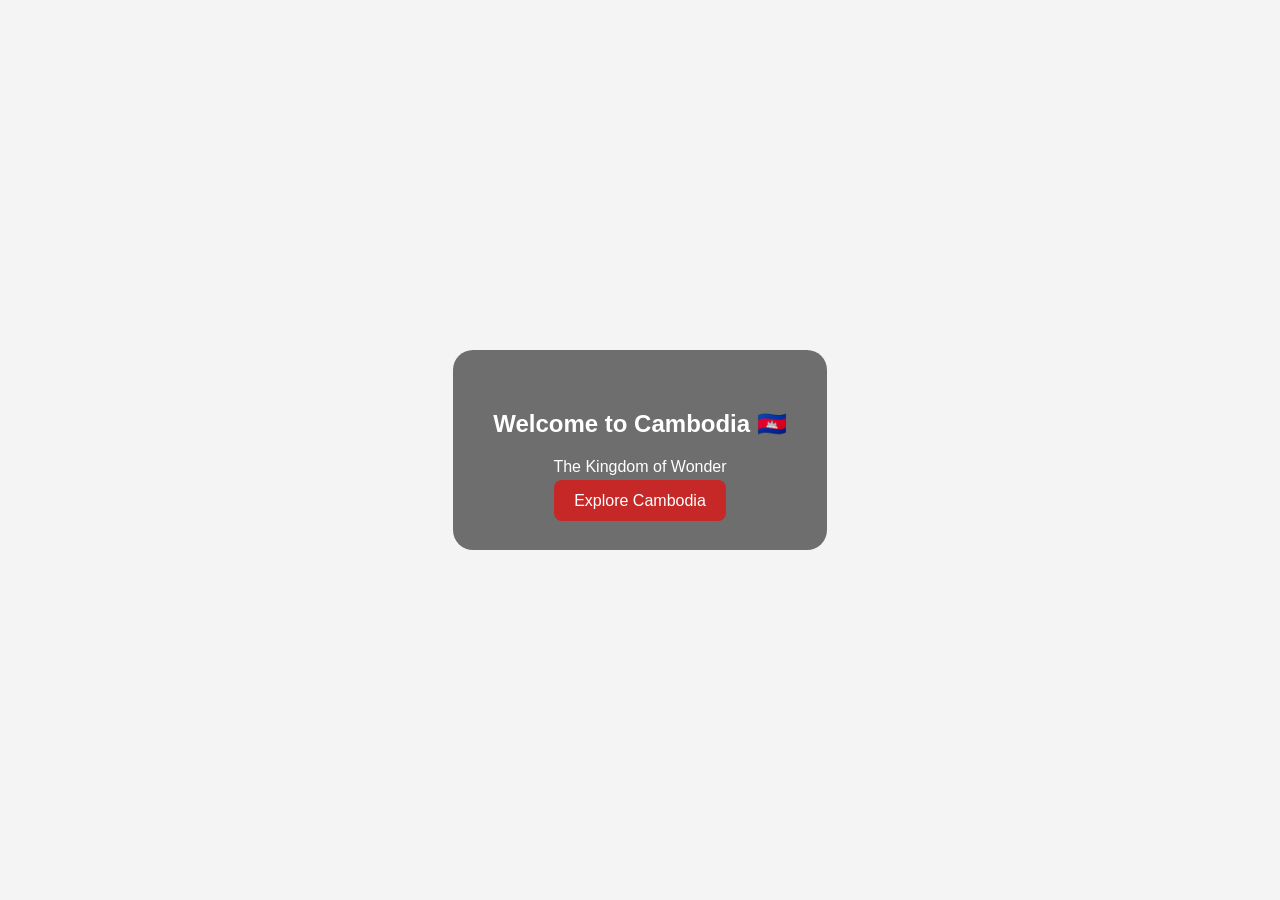
==== index.html @ 4fda4f37 "Add files via upload" ====
<html><head><title>Discover Cambodia</title><link rel='stylesheet' href='style.css'></head>
<body><section class='hero'><div class='overlay'><h1>Welcome to Cambodia 🇰🇭</h1><p>The Kingdom of Wonder</p>
<a class='btn' href='dashboard.html'>Explore Cambodia</a></div></section></body></html>
---- style.css ----
body{font-family:Arial,sans-serif;margin:0;background:#f4f4f4}
.hero{height:100vh;background:url('https://images.unsplash.com/photo-1605649487212-47bdab064df7?q=80&w=1600') center/cover;display:flex;align-items:center;justify-content:center;color:white;text-align:center}
.overlay{background:rgba(0,0,0,.55);padding:40px;border-radius:20px}
.btn{background:#c62828;color:#fff;padding:12px 20px;text-decoration:none;border-radius:8px}
nav{background:#0d47a1;padding:12px}
nav a{color:white;margin-right:15px;text-decoration:none}
.container{max-width:1100px;margin:auto;padding:20px}
.banner{width:100%;height:350px;object-fit:cover;border-radius:12px}
.card{background:white;padding:15px;margin:15px 0;border-radius:12px;box-shadow:0 2px 8px rgba(0,0,0,.1)}
.grid{display:grid;grid-template-columns:repeat(auto-fit,minmax(240px,1fr));gap:15px}
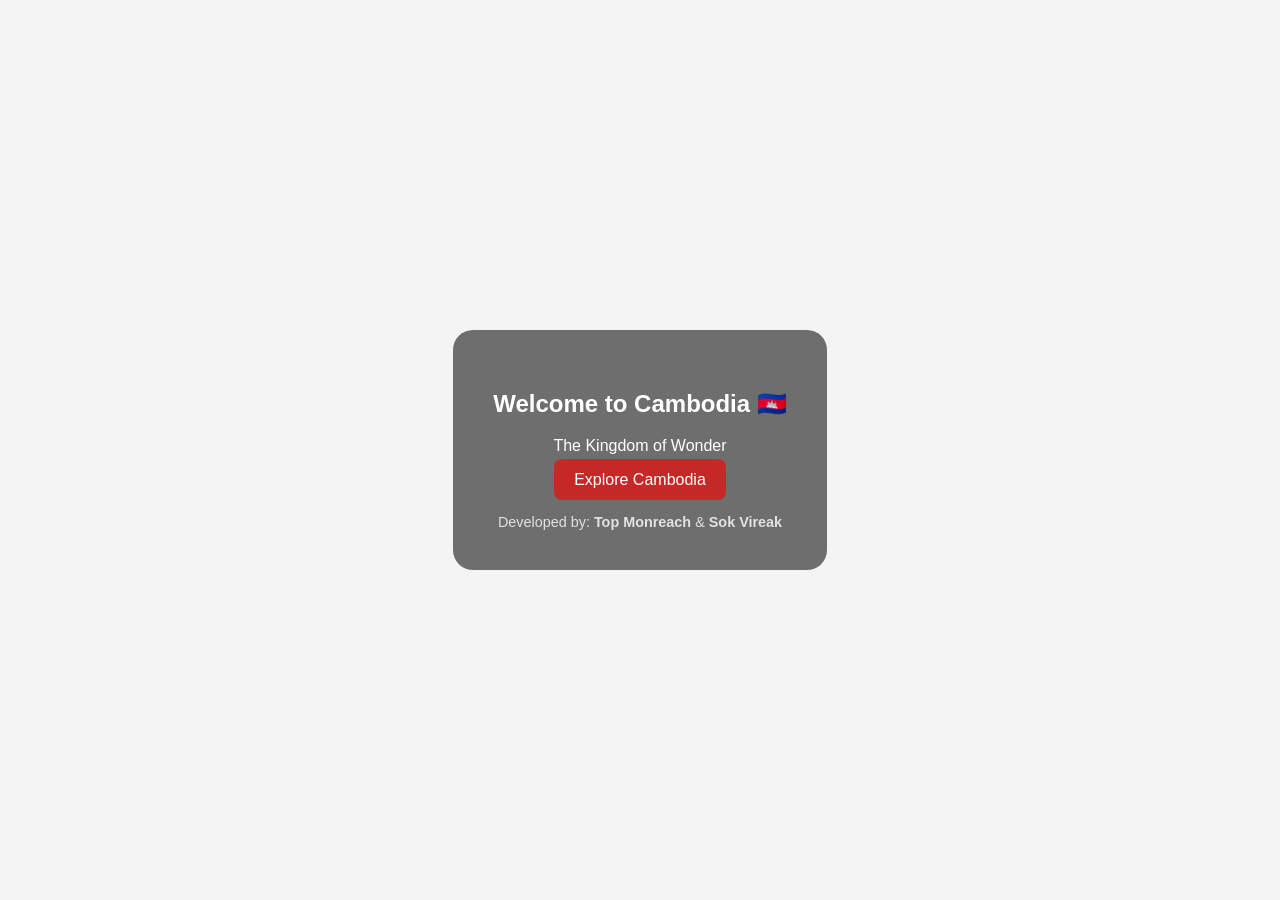
==== commit cd06e1a6: "Update index.html" ====
--- a/index.html
+++ b/index.html
@@ -1,4 +1,18 @@
-
-<html><head><title>Discover Cambodia</title><link rel='stylesheet' href='style.css'></head>
-<body><section class='hero'><div class='overlay'><h1>Welcome to Cambodia 🇰🇭</h1><p>The Kingdom of Wonder</p>
-<a class='btn' href='dashboard.html'>Explore Cambodia</a></div></section></body></html>+<html>
+<head>
+    <title>Discover Cambodia</title>
+    <link rel='stylesheet' href='style.css'>
+</head>
+<body>
+    <section class='hero'>
+        <div class='overlay'>
+            <h1>Welcome to Cambodia 🇰🇭</h1>
+            <p>The Kingdom of Wonder</p>
+            <a class='btn' href='dashboard.html'>Explore Cambodia</a>
+            <div style='margin-top: 25px; font-size: 0.9rem; opacity: 0.8;'>
+                Developed by: <strong>Top Monreach</strong> & <strong>Sok Vireak</strong>
+            </div>
+        </div>
+    </section>
+</body>
+</html>
